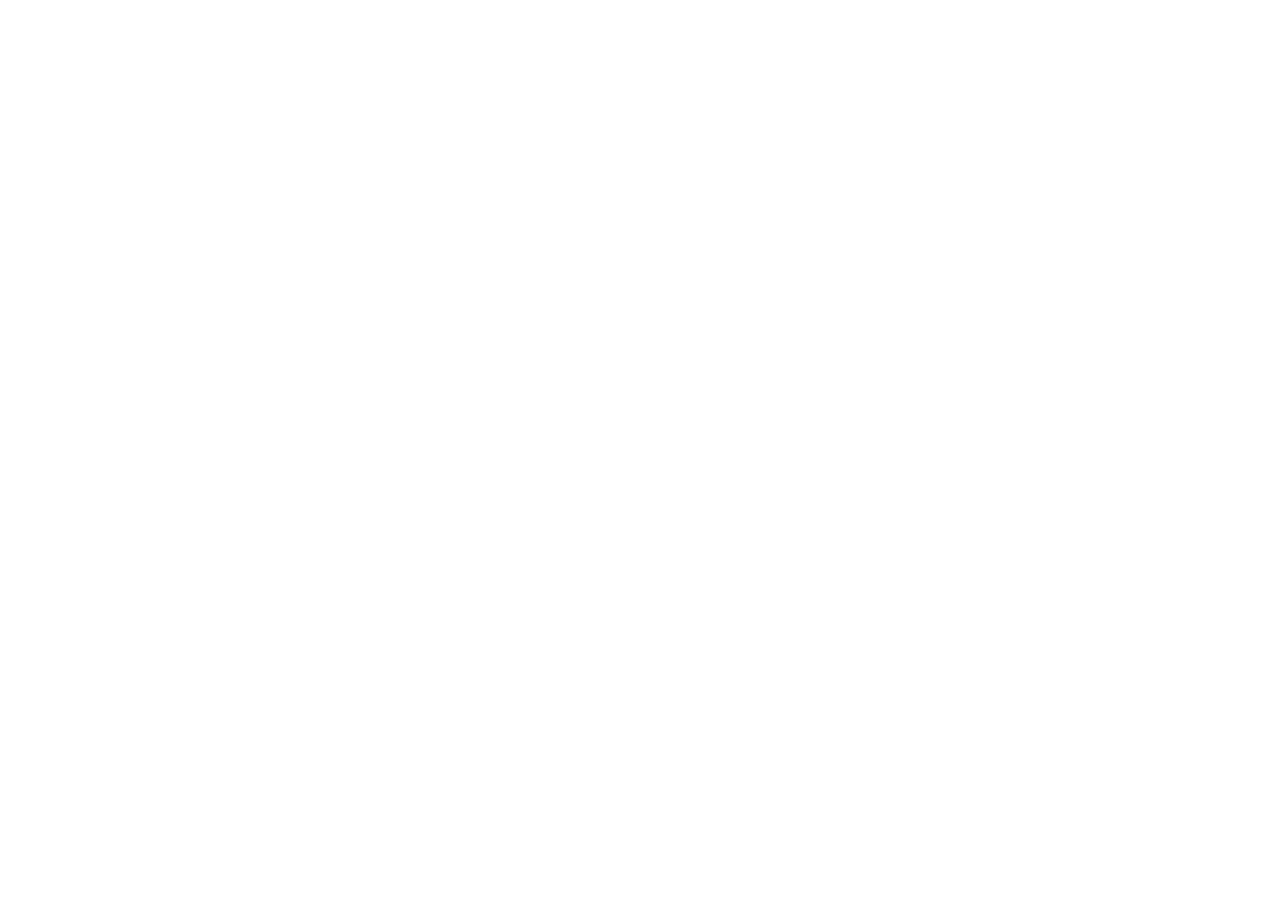
==== index.html @ 88fa9aa0 "Add initial HTML structure to index.html" ====
<!DOCTYPE html>
<html lang="pt-br">
<head>
    <meta charset="UTF-8">
    <meta name="viewport" content="width=device-width, initial-scale=1.0">
    <title>Document</title>
</head>
<body>
    
</body>
</html>
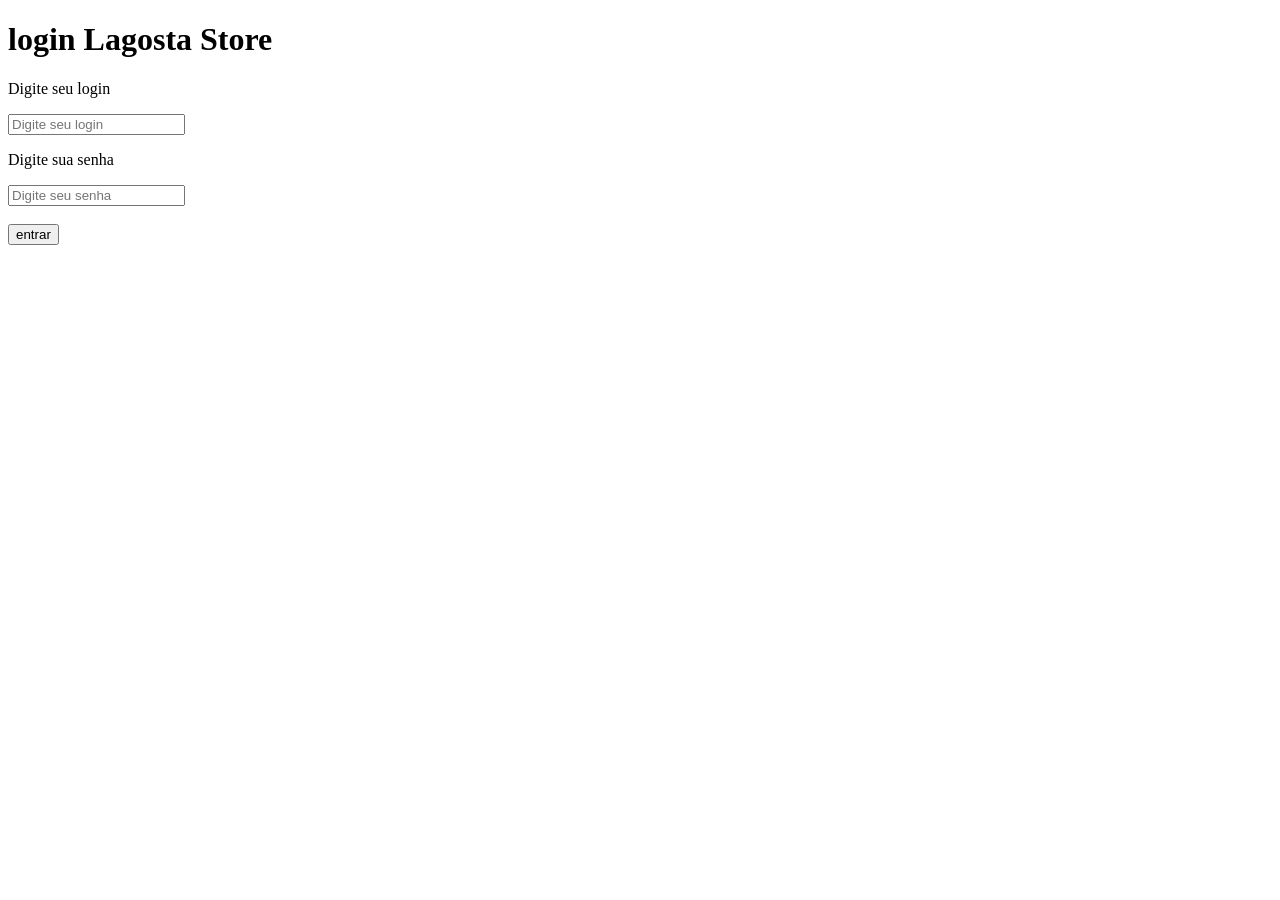
==== commit bd686af9: "Update HTML structure and content for login page" ====
--- a/index.html
+++ b/index.html
@@ -1,11 +1,25 @@
 <!DOCTYPE html>
-<html lang="pt-br">
+<html lang="pt-BR">
 <head>
     <meta charset="UTF-8">
     <meta name="viewport" content="width=device-width, initial-scale=1.0">
-    <title>Document</title>
+    <title>Lagosta</title>
+    <link rel="stylesheet" href="css/style.css">
+    <script src="js/script.js"></script>
 </head>
 <body>
-    
+    <h1>login Lagosta Store</h1>
+    <div class="box">
+        <form>
+            <p>Digite seu login</p>
+            <input type="text" id="login" class="login" placeholder="Digite seu login">
+            <br/>
+            <p>Digite sua senha</p>
+            <input type="password" id="senha" class="senha" placeholder="Digite seu senha">
+            <br/>
+            <br/>
+            <button type="button" onclick="verificarLogin()">entrar</button>
+        </form>
+    </div>
 </body>
 </html>
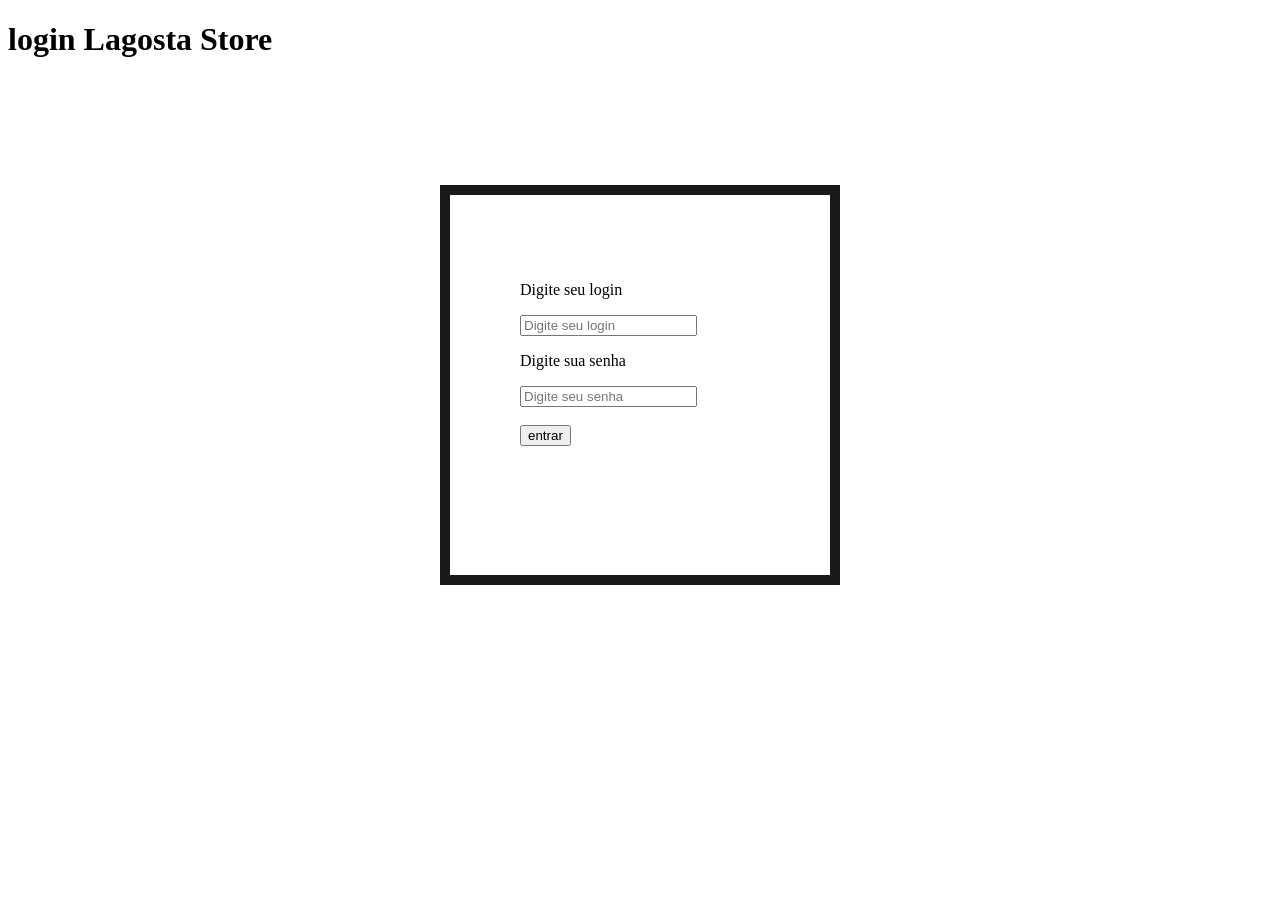
==== commit 06774dcf: "Fix line breaks in login form Adjusted line breaks in the login form for better spacing." ====
--- a/index.html
+++ b/index.html
@@ -1,5 +1,6 @@
 <!DOCTYPE html>
 <html lang="pt-BR">
+
 <head>
     <meta charset="UTF-8">
     <meta name="viewport" content="width=device-width, initial-scale=1.0">
@@ -7,19 +8,21 @@
     <link rel="stylesheet" href="css/style.css">
     <script src="js/script.js"></script>
 </head>
+
 <body>
     <h1>login Lagosta Store</h1>
     <div class="box">
         <form>
             <p>Digite seu login</p>
             <input type="text" id="login" class="login" placeholder="Digite seu login">
-            <br/>
+            <br />
             <p>Digite sua senha</p>
             <input type="password" id="senha" class="senha" placeholder="Digite seu senha">
-            <br/>
-            <br/>
+            <br />
+            <br />
             <button type="button" onclick="verificarLogin()">entrar</button>
         </form>
     </div>
 </body>
+
 </html>
--- a/css/style.css
+++ b/css/style.css
@@ -0,0 +1,21 @@
+* {
+    box-sizing: border-box;
+}
+
+.box {
+    width: 400px;
+    height: 400px;
+    margin: 10% auto;
+    border: solid 10px rgba(0, 0, 0, 0.9);
+    padding: 70px;
+}
+
+.pratos img{
+    width: 280px;
+    height: 200px;
+    border-radius: 8px;
+}
+
+.pratos img:hover {
+    transform: scale(1.4);
+}
